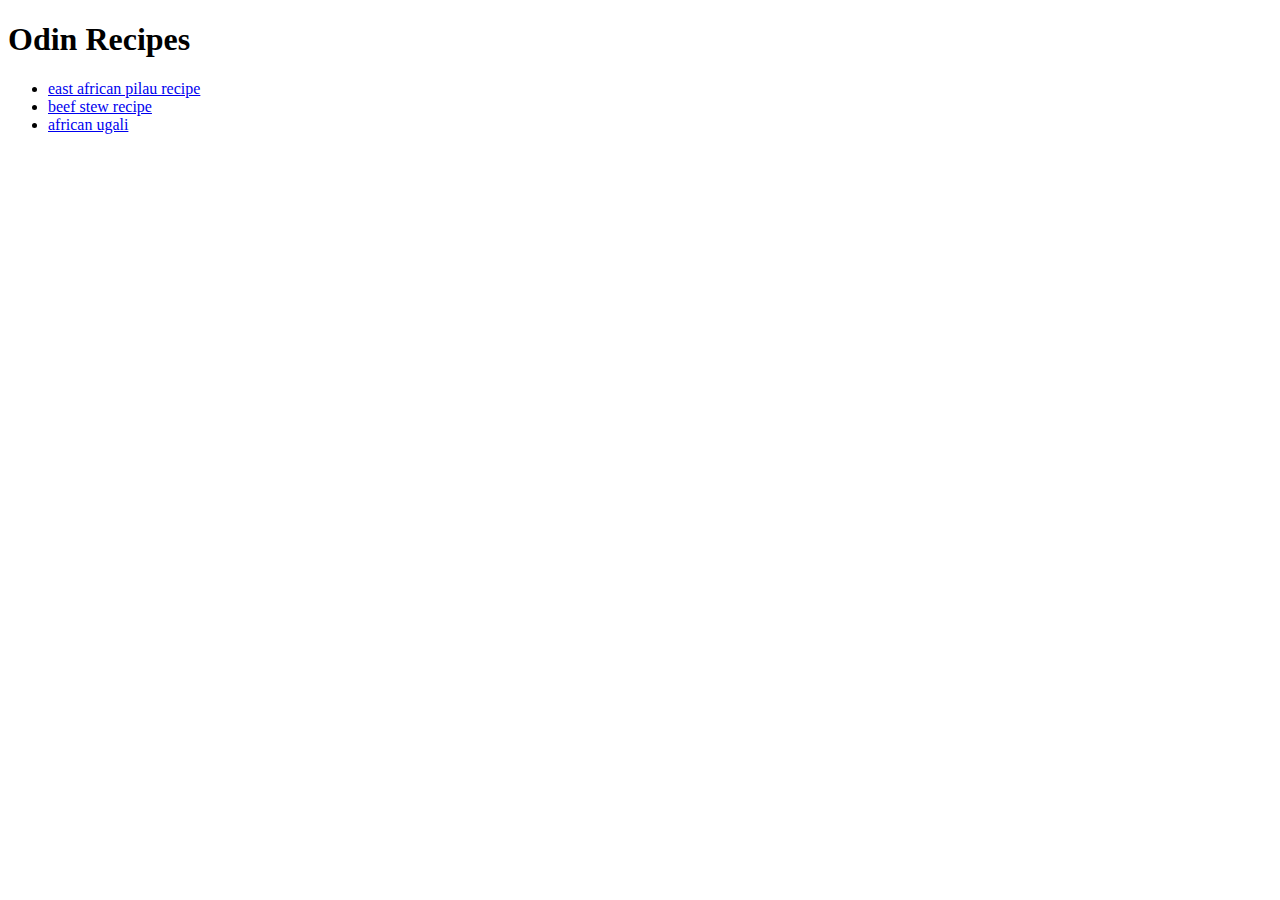
==== index.html @ 6e76a501 "Create an index file with recipes wih images" ====
<!DOCTYPE html>
<html lang="en">
    <head>
        <meta charset="utf-8">
        <title>odin recipes</title>
    </head>

    <body>
        <h1>Odin Recipes</h1>
        <ul>
            <li><a href="./recipes/pilau.html">east african pilau recipe</a></li>
            <li><a href="./recipes/beef-stew.html">beef stew recipe</a></li>
            <li><a href="./recipes/ugali.html">african ugali</a></li>
        </ul>
    </body>
</html>
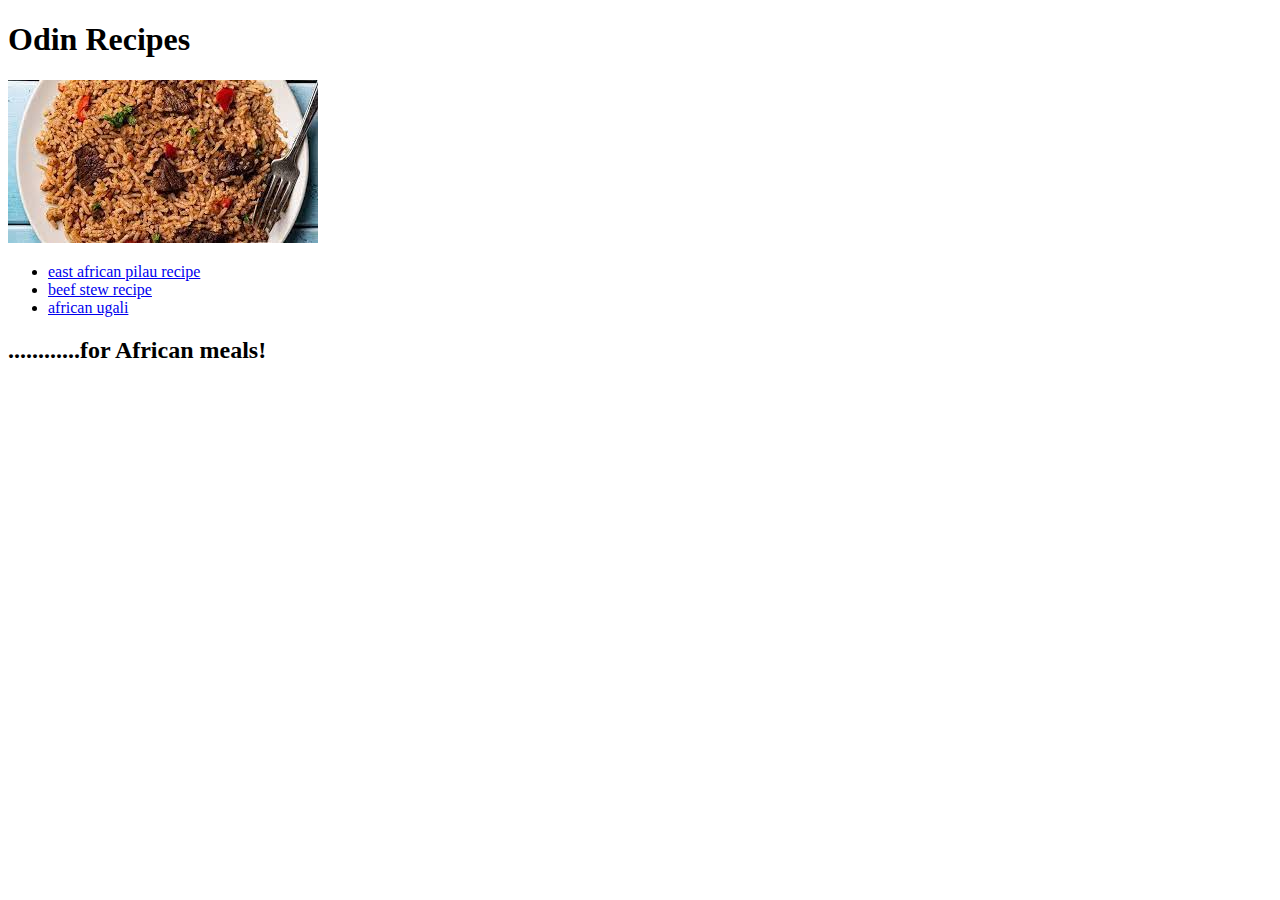
==== commit ba2af0a0: "Add an image to the index.html file" ====
--- a/index.html
+++ b/index.html
@@ -7,10 +7,12 @@
 
     <body>
         <h1>Odin Recipes</h1>
+        <img src="./images/pilau.jpeg" alt="sumptous pilau meal">
         <ul>
             <li><a href="./recipes/pilau.html">east african pilau recipe</a></li>
             <li><a href="./recipes/beef-stew.html">beef stew recipe</a></li>
             <li><a href="./recipes/ugali.html">african ugali</a></li>
         </ul>
+        <h2>............for African meals!</h2>
     </body>
 </html>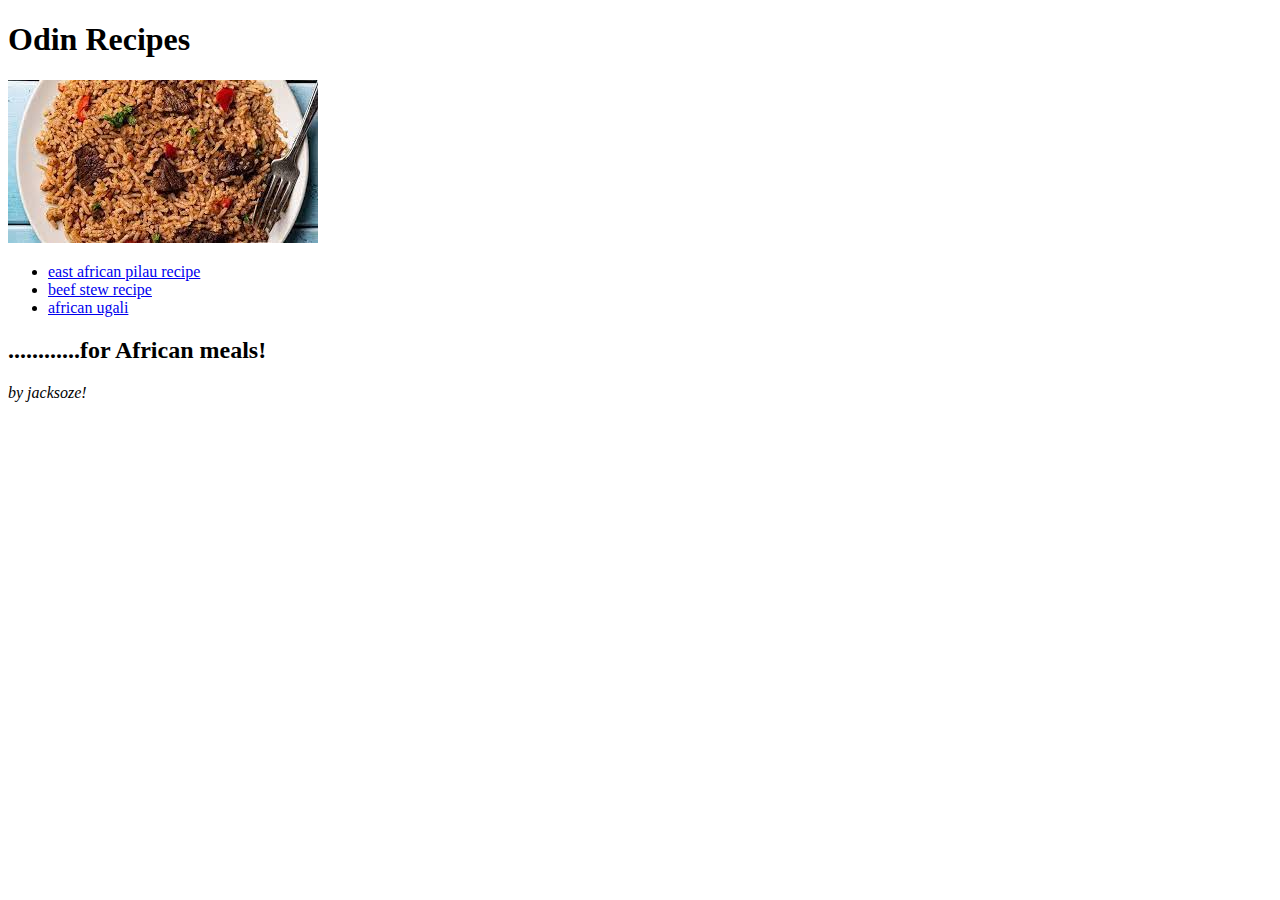
==== commit 90ae1914: "add my name to the home page" ====
--- a/index.html
+++ b/index.html
@@ -14,5 +14,6 @@
             <li><a href="./recipes/ugali.html">african ugali</a></li>
         </ul>
         <h2>............for African meals!</h2>
+        <em>by jacksoze!</em>
     </body>
 </html>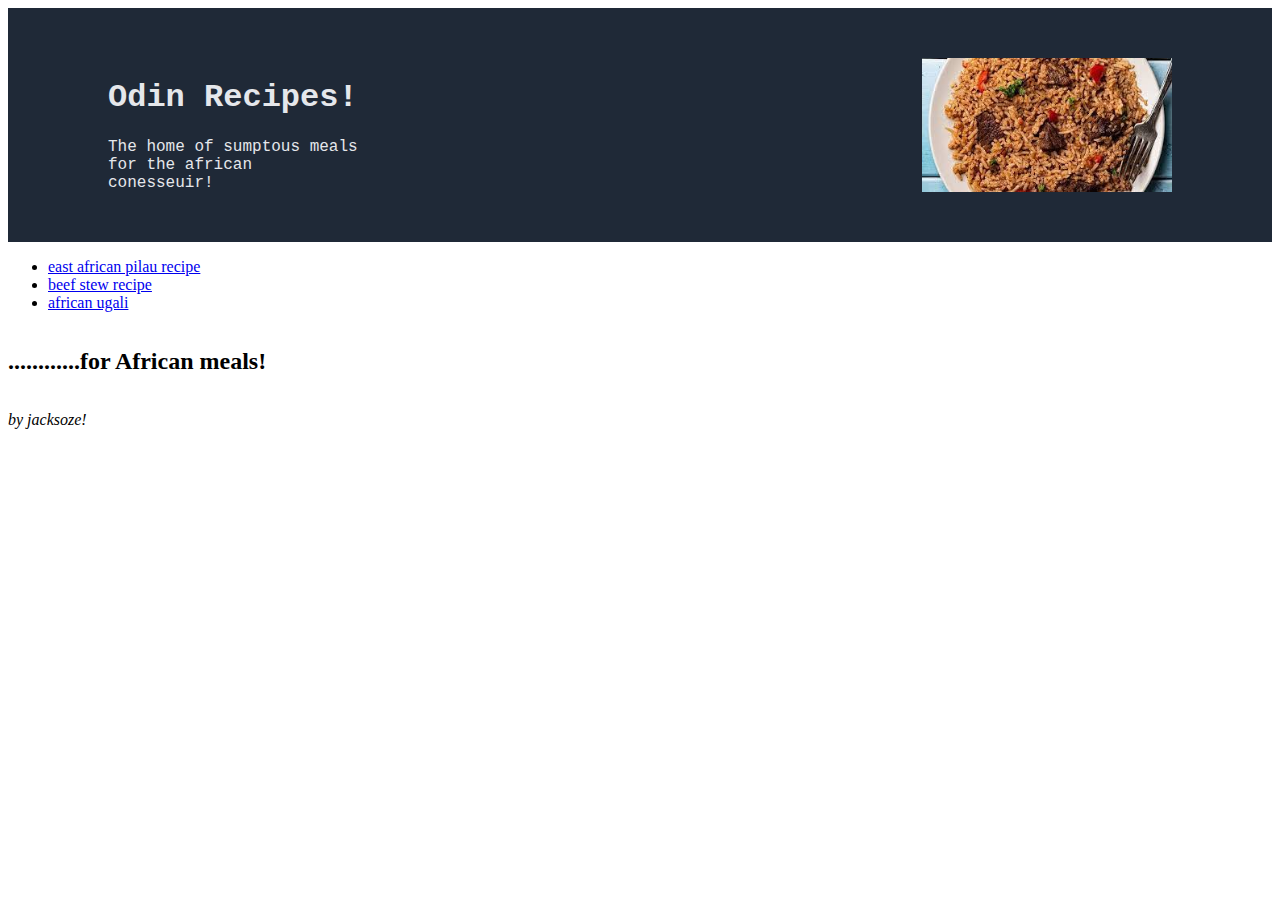
==== commit ed4d4a65: "Start the styling of the html doc" ====
--- a/index.html
+++ b/index.html
@@ -1,19 +1,32 @@
 <!DOCTYPE html>
 <html lang="en">
-    <head>
-        <meta charset="utf-8">
-        <title>odin recipes</title>
-    </head>
-
-    <body>
-        <h1>Odin Recipes</h1>
+<head>
+    <meta charset="UTF-8">
+    <meta http-equiv="X-UA-Compatible" content="IE=edge">
+    <meta name="viewport" content="width=device-width, initial-scale=1.0">
+    <title>Document</title>
+    <link rel="stylesheet" href="style.css">
+</head>
+<body>
+    <div class="header">
+        <div class="header-text">
+            <h1>Odin Recipes!</h1>
+            <div>The home of sumptous meals
+                <br>for the african
+                <br>conesseuir!
+            </div>
+        </div>        
         <img src="./images/pilau.jpeg" alt="sumptous pilau meal">
-        <ul>
-            <li><a href="./recipes/pilau.html">east african pilau recipe</a></li>
-            <li><a href="./recipes/beef-stew.html">beef stew recipe</a></li>
-            <li><a href="./recipes/ugali.html">african ugali</a></li>
-        </ul>
+    </div>
+    <div class="meals">
+       <ul>
+        <li><a href="./recipes/pilau.html">east african pilau recipe</a></li>
+        <li><a href="./recipes/beef-stew.html">beef stew recipe</a></li>
+        <li><a href="./recipes/ugali.html">african ugali</a></li>
+       </ul>
+    </div>
+        
         <h2>............for African meals!</h2>
-        <em>by jacksoze!</em>
-    </body>
+        <p><em>by jacksoze!</em></p>
+</body>
 </html>--- a/style.css
+++ b/style.css
@@ -0,0 +1,18 @@
+body {
+    height: 100vh;
+    display: flex;
+    flex-flow: column nowrap;
+}
+.header {
+    display: flex;
+    flex-direction: row;
+    background: #1f2937;
+    justify-content: space-between;
+    padding: 50px 100px;
+    font-family: 'Courier New', Courier, monospace;
+    color: #e5e7eb;
+}
+.header img {
+    width: 250px;
+    height: auto;
+}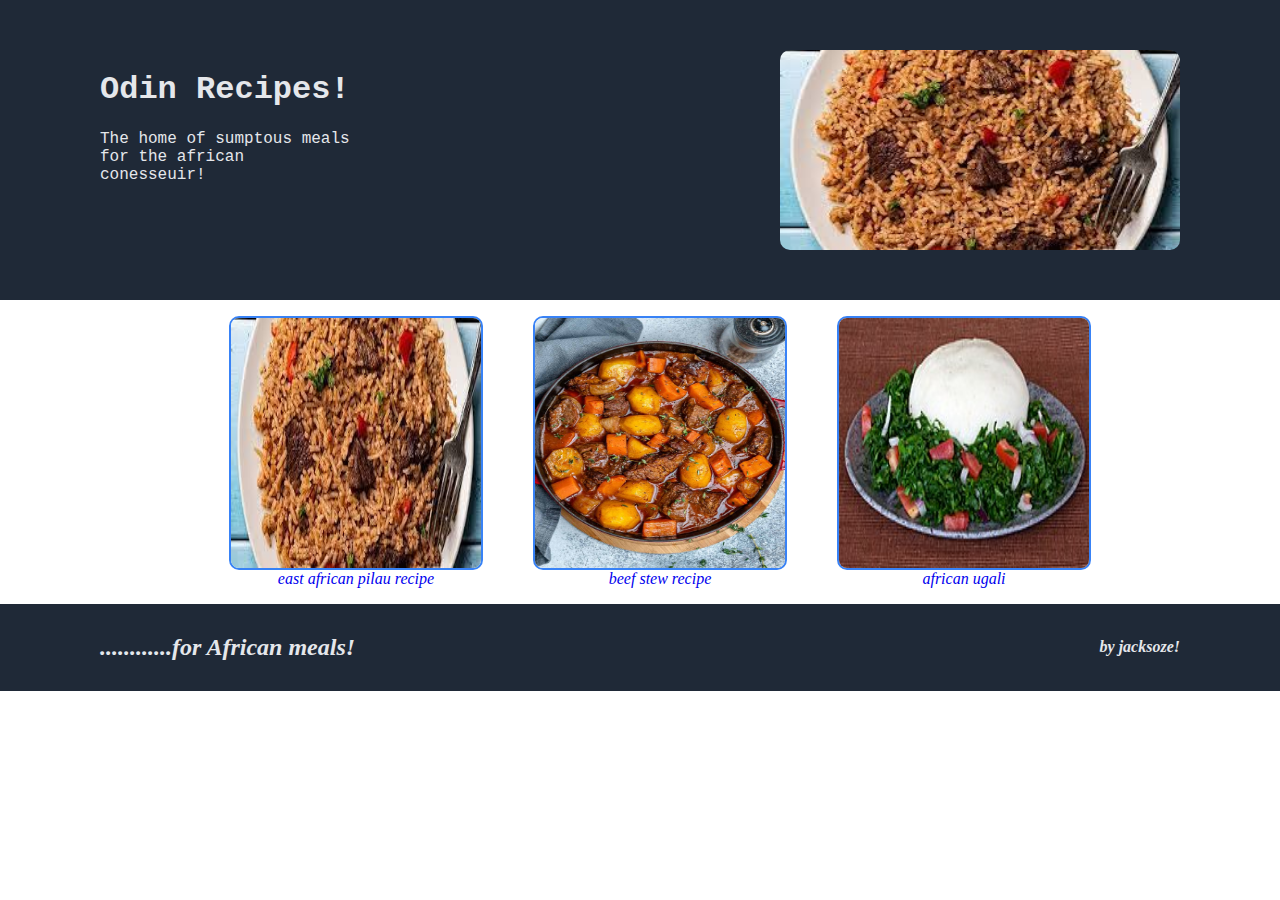
==== commit e1e2ed44: "Finish styling the html doc using flexbox and css" ====
--- a/index.html
+++ b/index.html
@@ -20,13 +20,17 @@
     </div>
     <div class="meals">
        <ul>
-        <li><a href="./recipes/pilau.html">east african pilau recipe</a></li>
-        <li><a href="./recipes/beef-stew.html">beef stew recipe</a></li>
-        <li><a href="./recipes/ugali.html">african ugali</a></li>
-       </ul>
+        <li><img src="./images/pilau.jpeg" alt="pilau">
+             <a href="./recipes/pilau.html">east african pilau recipe</a></li>
+        <li><img src="./images/beef-stew.jpg" alt="beef">
+             <a href="./recipes/beef-stew.html">beef stew recipe</a></li>
+        <li><img src="./images/ugali.jpg" alt="ugali">
+            <a href="./recipes/ugali.html">african ugali</a></li>
+        </ul>
     </div>
-        
+    <div class="footer">
         <h2>............for African meals!</h2>
         <p><em>by jacksoze!</em></p>
+    </div>
 </body>
 </html>--- a/style.css
+++ b/style.css
@@ -1,8 +1,11 @@
+
 body {
     height: 100vh;
     display: flex;
     flex-flow: column nowrap;
+    margin: 0px;
 }
+
 .header {
     display: flex;
     flex-direction: row;
@@ -13,6 +16,44 @@
     color: #e5e7eb;
 }
 .header img {
+    width: 400px;
+    height: 200px;
+    border: #1f2937;
+    border-radius: 10px;
+}
+
+.meals ul {
+display: flex;
+flex-flow: row nowrap;
+justify-content: center;
+gap: 50px;
+list-style-type: none;
+}
+a {
+    text-decoration: none;
+    text-align: center;
+    font-style: italic;
+    font-weight: 300;
+}
+li {
+    display: flex;
+    flex-flow: column nowrap;
+}
+li img {
     width: 250px;
-    height: auto;
+    height: 250px;
+    border: 2px solid #3882f6;
+    border-radius: 10px;
+}
+
+.footer {
+    display: flex;
+    flex-flow: row nowrap;
+    justify-content: space-between;
+    background-color: #1f2937;
+    color: #e5e7eb;
+    font-weight: 700;
+    font-style: oblique;
+    padding: 10px 100px;
+    align-items: center;
 }